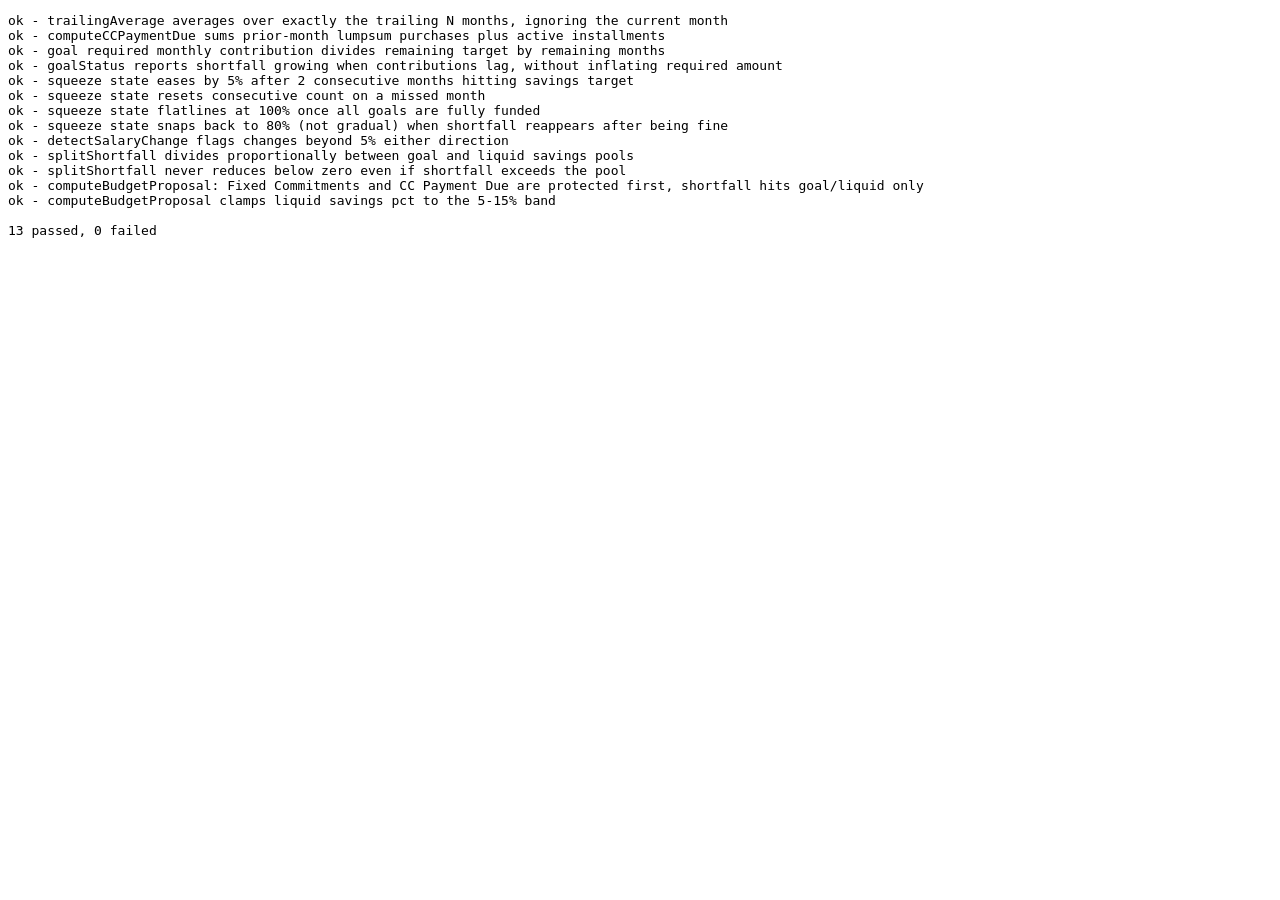
==== test/run.html @ 073a997f "Initial commit: Personal Finance Tracker PWA Offline-first budgeting app with client-side AES-GCM en" ====
<!doctype html>
<html>
<head><meta charset="utf-8"><title>Budgeting engine tests</title></head>
<body>
<pre id="out">Running…</pre>
<script type="module">
  const out = document.getElementById('out');
  const origLog = console.log, origErr = console.error;
  let buffer = '';
  console.log = (...args) => { buffer += args.join(' ') + '\n'; origLog(...args); };
  console.error = (...args) => { buffer += args.join(' ') + '\n'; origErr(...args); };
  await import('./budgeting.test.mjs');
  out.textContent = buffer;
</script>
</body>
</html>
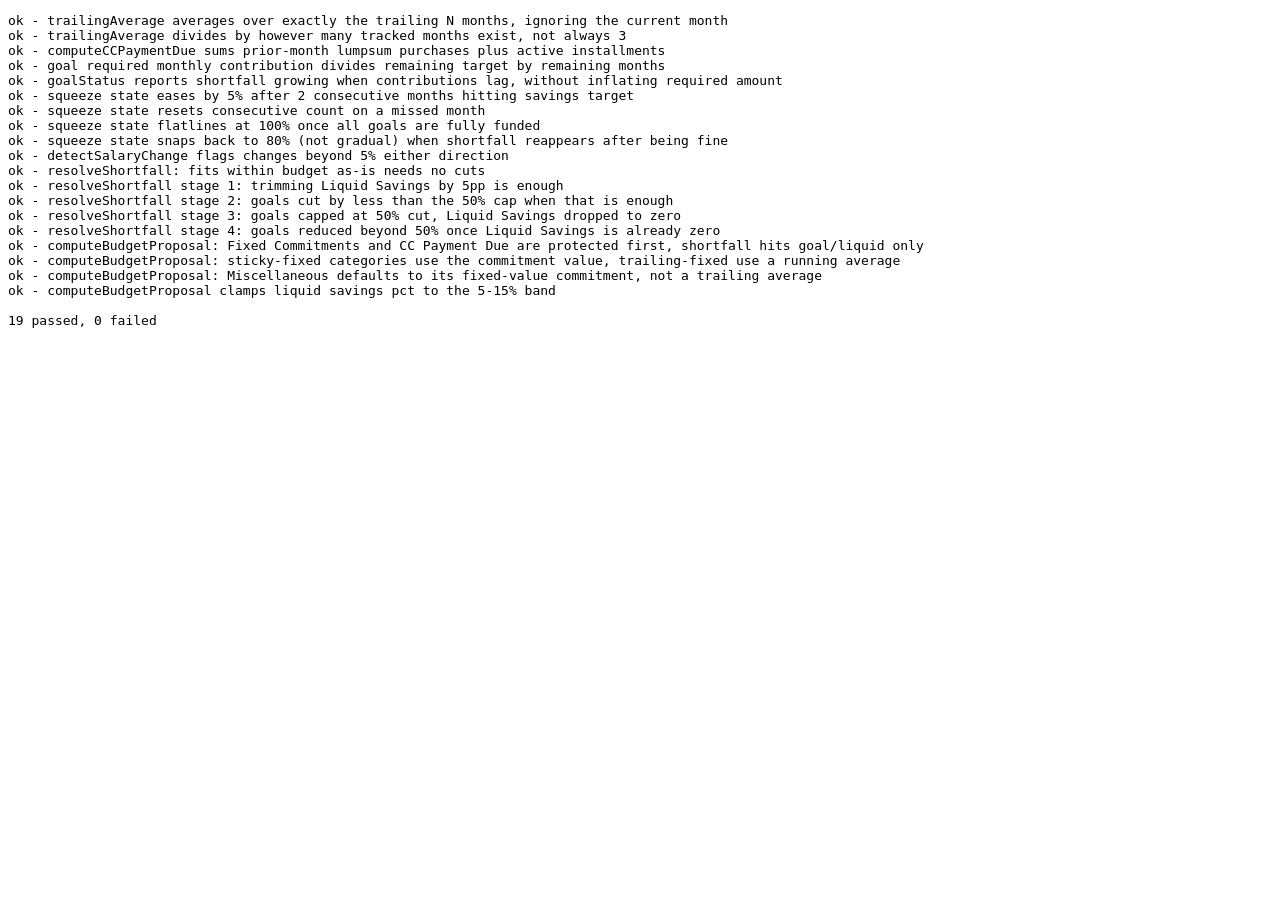
==== commit e3c27891: "Rework monthly budgeting rules per updated spec - Rent, Vehicle EMIs, and SIP Savings are now sticky" ====
--- a/test/run.html
+++ b/test/run.html
@@ -9,7 +9,7 @@
   let buffer = '';
   console.log = (...args) => { buffer += args.join(' ') + '\n'; origLog(...args); };
   console.error = (...args) => { buffer += args.join(' ') + '\n'; origErr(...args); };
-  await import('./budgeting.test.mjs');
+  await import(`./budgeting.test.mjs?t=${Date.now()}`);
   out.textContent = buffer;
 </script>
 </body>
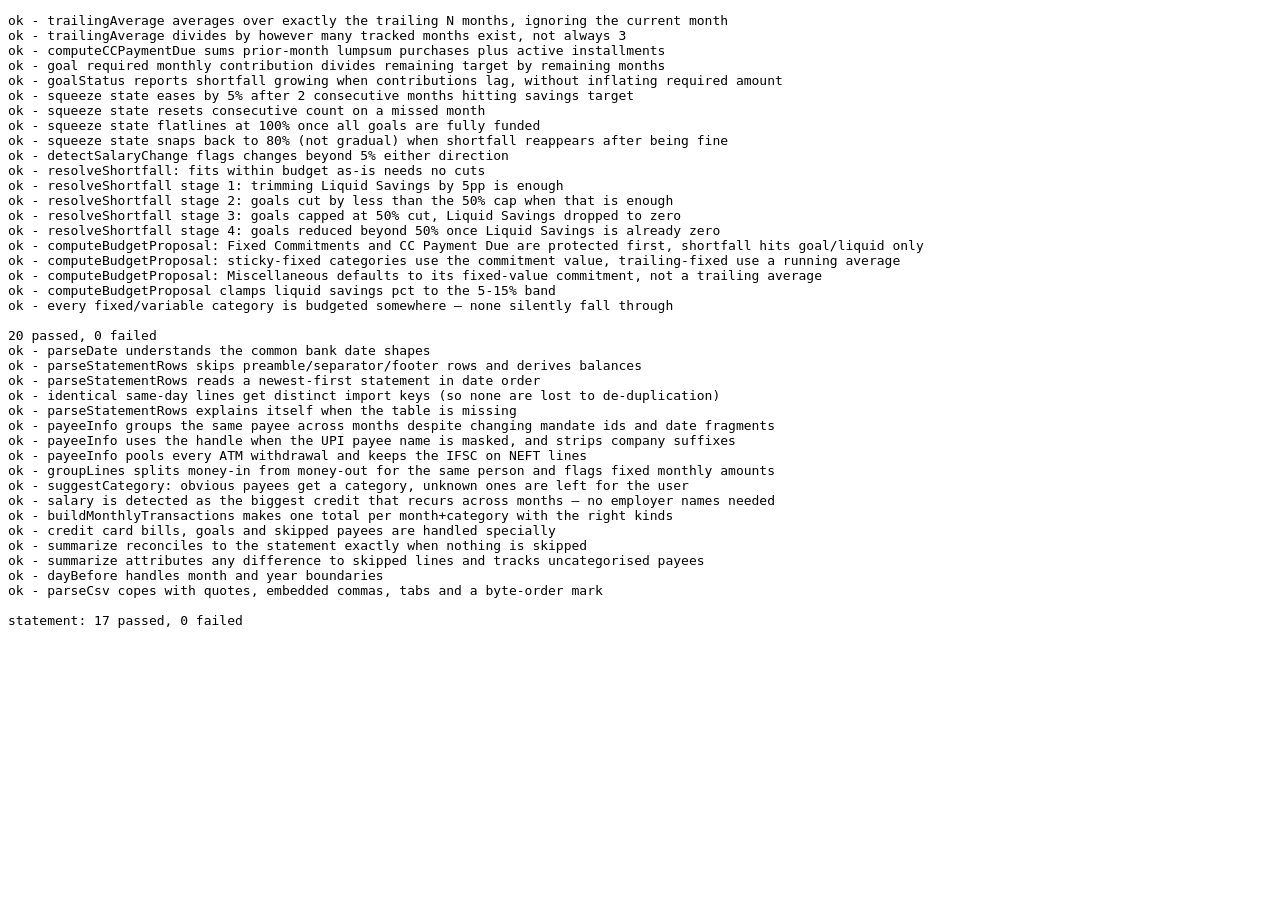
==== commit 29cd1d6d: "Add bank statement import with payee-based bulk categorisation Reads a downloaded statement (.xls or" ====
--- a/test/run.html
+++ b/test/run.html
@@ -10,6 +10,7 @@
   console.log = (...args) => { buffer += args.join(' ') + '\n'; origLog(...args); };
   console.error = (...args) => { buffer += args.join(' ') + '\n'; origErr(...args); };
   await import(`./budgeting.test.mjs?t=${Date.now()}`);
+  await import(`./statement.test.mjs?t=${Date.now()}`);
   out.textContent = buffer;
 </script>
 </body>
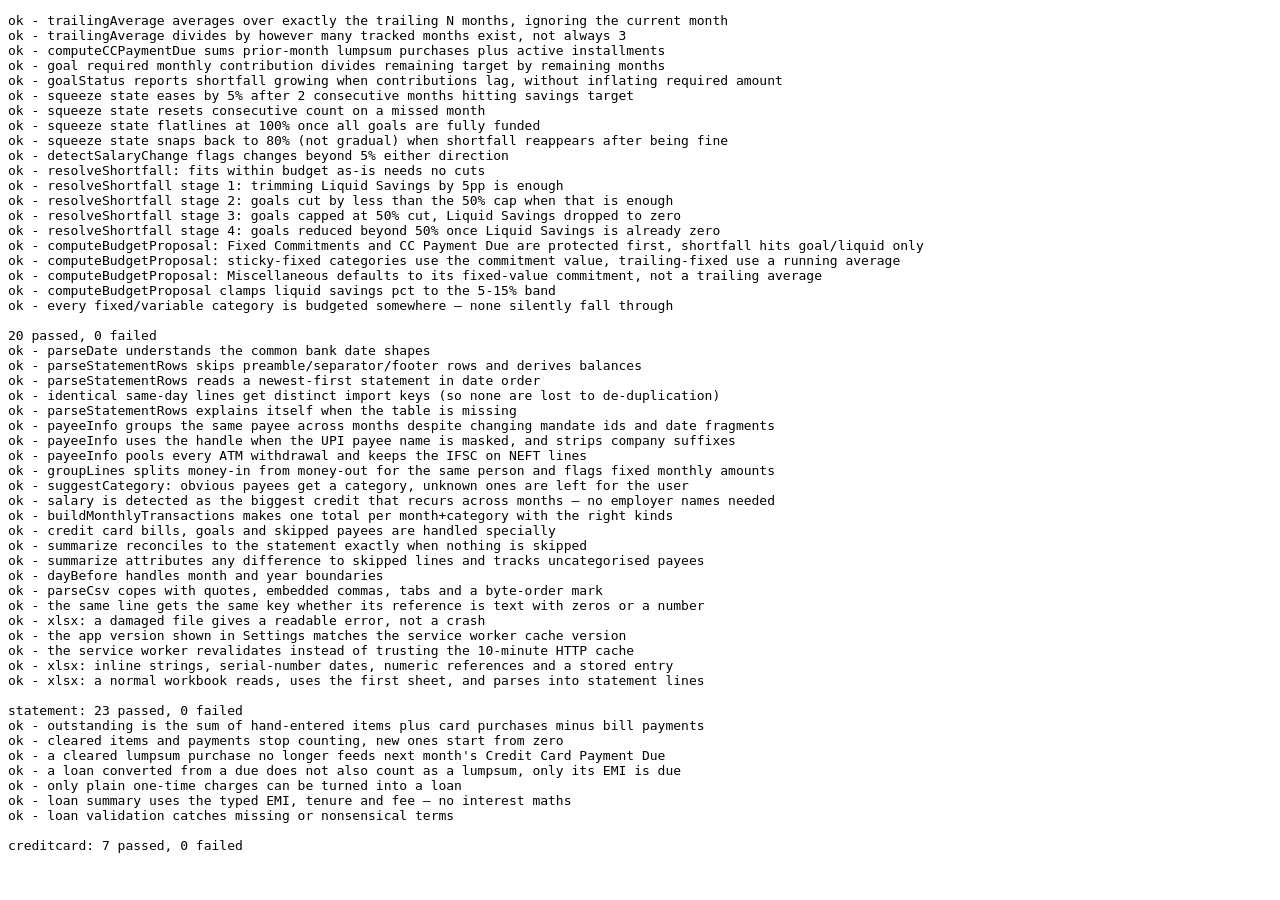
==== commit 249ba2a7: "Credit card: itemised dues, clear & re-enter, convert to loan; reconcile repeatedly (v15) - Add outs" ====
--- a/test/run.html
+++ b/test/run.html
@@ -11,6 +11,7 @@
   console.error = (...args) => { buffer += args.join(' ') + '\n'; origErr(...args); };
   await import(`./budgeting.test.mjs?t=${Date.now()}`);
   await import(`./statement.test.mjs?t=${Date.now()}`);
+  await import(`./creditcard.test.mjs?t=${Date.now()}`);
   out.textContent = buffer;
 </script>
 </body>
